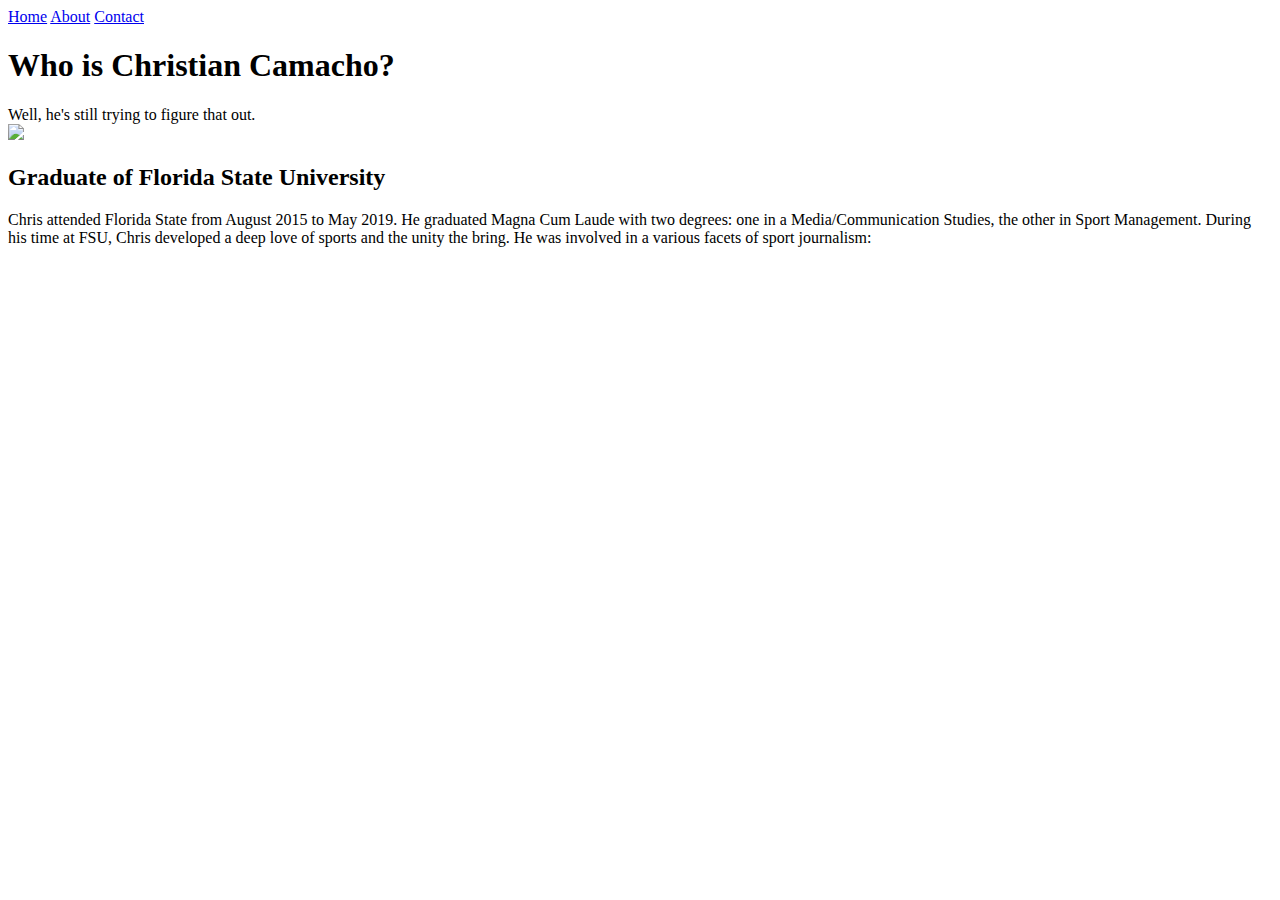
==== about.html @ f30fa184 "Initialized Site" ====
<!DOCTYPE HTML>

<html>

<head>
    <title>The Confused World of Christian Camacho</title>
    <link href="./styles.css" rel="stylesheet">
</head>

<body>
    <div class="nav-bar">
        <a href="./index.html">Home</a>
        <a href="./about.html">About</a>
        <a href="./contact.html">Contact</a>
    </div>
    <div class="image">
        <section class="title">
            <h1>Who is Christian Camacho?</h1>
            <caption class="quip">Well, he's still trying to figure that out.</caption>
        </section>
    </div>
    <section class="content">
        <div>
            <img class="wescott"
                src="https://npr.brightspotcdn.com/dims4/default/76a4cdd/2147483647/strip/true/crop/1024x763+0+0/resize/880x656!/quality/90/?url=http%3A%2F%2Fnpr-brightspot.s3.amazonaws.com%2Flegacy%2Fsites%2Fwusf%2Ffiles%2F201711%2FFSU.jpg">
        </div>
        <div class="fsu-grad">
            <h2>Graduate of <strong>Florida State University</strong></h2>
            <p>Chris attended Florida State from August 2015 to May 2019. He graduated Magna Cum Laude with two degrees:
                one in a Media/Communication Studies, the other in Sport Management. During his time at FSU, Chris
                developed a deep love of sports and the unity the bring. He was involved in a various facets of sport
                journalism:</p>
        </div>
    </section>
</body>

</html>
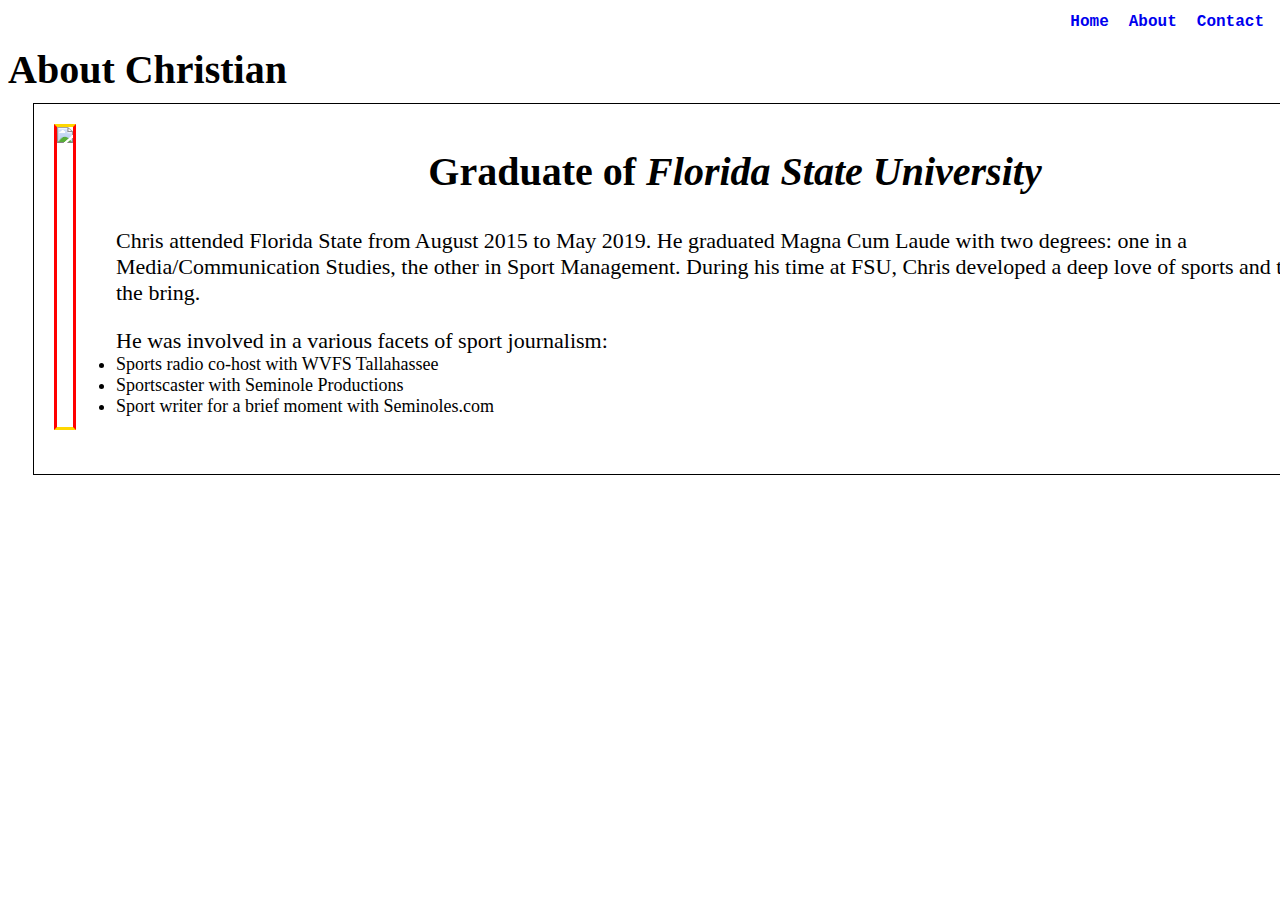
==== commit 51e1d9cc: "Connecting pages" ====
--- a/about.html
+++ b/about.html
@@ -3,8 +3,8 @@
 <html>
 
 <head>
-    <title>The Confused World of Christian Camacho</title>
-    <link href="./styles.css" rel="stylesheet">
+    <title>About Christian Camacho</title>
+    <link href="./about.css" rel="stylesheet">
 </head>
 
 <body>
@@ -13,23 +13,23 @@
         <a href="./about.html">About</a>
         <a href="./contact.html">Contact</a>
     </div>
-    <div class="image">
-        <section class="title">
-            <h1>Who is Christian Camacho?</h1>
-            <caption class="quip">Well, he's still trying to figure that out.</caption>
-        </section>
-    </div>
+    <header>About Christian</header>
     <section class="content">
-        <div>
-            <img class="wescott"
+        <div class="fsu-grad">
+            <div>
+                <img class="wescott-img"
                 src="https://npr.brightspotcdn.com/dims4/default/76a4cdd/2147483647/strip/true/crop/1024x763+0+0/resize/880x656!/quality/90/?url=http%3A%2F%2Fnpr-brightspot.s3.amazonaws.com%2Flegacy%2Fsites%2Fwusf%2Ffiles%2F201711%2FFSU.jpg">
-        </div>
-        <div class="fsu-grad">
+            </div>
             <h2>Graduate of <strong>Florida State University</strong></h2>
             <p>Chris attended Florida State from August 2015 to May 2019. He graduated Magna Cum Laude with two degrees:
                 one in a Media/Communication Studies, the other in Sport Management. During his time at FSU, Chris
-                developed a deep love of sports and the unity the bring. He was involved in a various facets of sport
-                journalism:</p>
+                developed a deep love of sports and the unity the bring.</p> 
+                <ul class="sport-careers">He was involved in a various facets of sport
+                    journalism:
+                    <li>Sports radio co-host with WVFS Tallahassee</li>
+                    <li>Sportscaster with Seminole Productions</li>
+                    <li>Sport writer for a brief moment with Seminoles.com</li>
+            </ul>
         </div>
     </section>
 </body>
--- a/about.css
+++ b/about.css
@@ -0,0 +1,70 @@
+.nav-bar {
+  text-align: right;
+  }
+  
+.nav-bar a {
+  padding: 5px 8px;
+  margin-bottom: 10px;
+  font-family: 'Courier New', Courier, monospace;
+  font-weight: 550;
+  text-decoration: none;
+  text-align: center;
+  display: inline-block;
+}
+
+.nav-bar a:hover {
+  background-color: firebrick;
+  color: gold;
+  border-radius: 3px;
+  text-decoration: underline;
+}
+
+header {
+  font-weight: bold;
+  font-size: 40px;
+}
+
+.wescott-img {
+  height: 300px;
+  margin-top: 10px;
+  margin-right: 40px;
+  border-top: 3px solid gold;
+  border-bottom: 3px solid gold;
+  border-right: 3px solid red;
+  border-left: 3px solid red;
+  float: left;
+  clear: right;
+}
+
+.fsu-grad{
+  height: 350px;
+  width: 1300px;
+  padding: 10px;
+  margin-left: 25px;
+  margin-top: 10px;
+  border: 1px solid black;
+  padding: 10px 20px;
+}
+
+.fsu-grad h2 {
+  font-size: 40px;
+  padding-top: 1px;
+  text-align: center;
+}
+
+.fsu-grad p {
+  font-size: 22px;
+}
+
+.sport-careers {
+  text-align: left;
+  font-size: 22px;
+}
+
+.sport-careers li {
+    font-size: 18px;
+}
+
+strong {
+  font-style: italic;
+}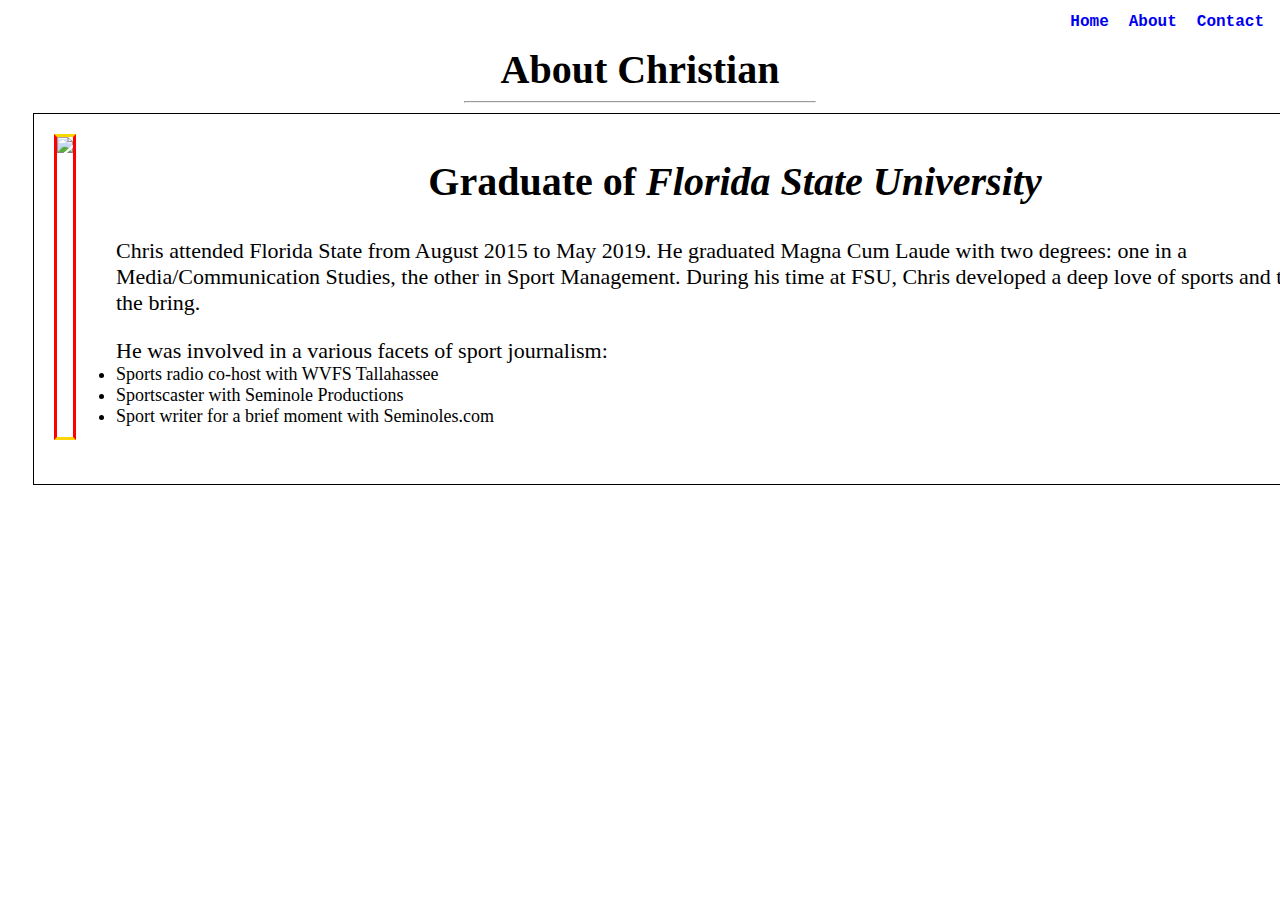
==== commit e48f389b: "Heading Changes" ====
--- a/about.html
+++ b/about.html
@@ -14,6 +14,7 @@
         <a href="./contact.html">Contact</a>
     </div>
     <header>About Christian</header>
+    <hr>
     <section class="content">
         <div class="fsu-grad">
             <div>
--- a/about.css
+++ b/about.css
@@ -22,6 +22,11 @@
 header {
   font-weight: bold;
   font-size: 40px;
+  text-align: center;
+}
+
+hr {
+  width: 350px;
 }
 
 .wescott-img {
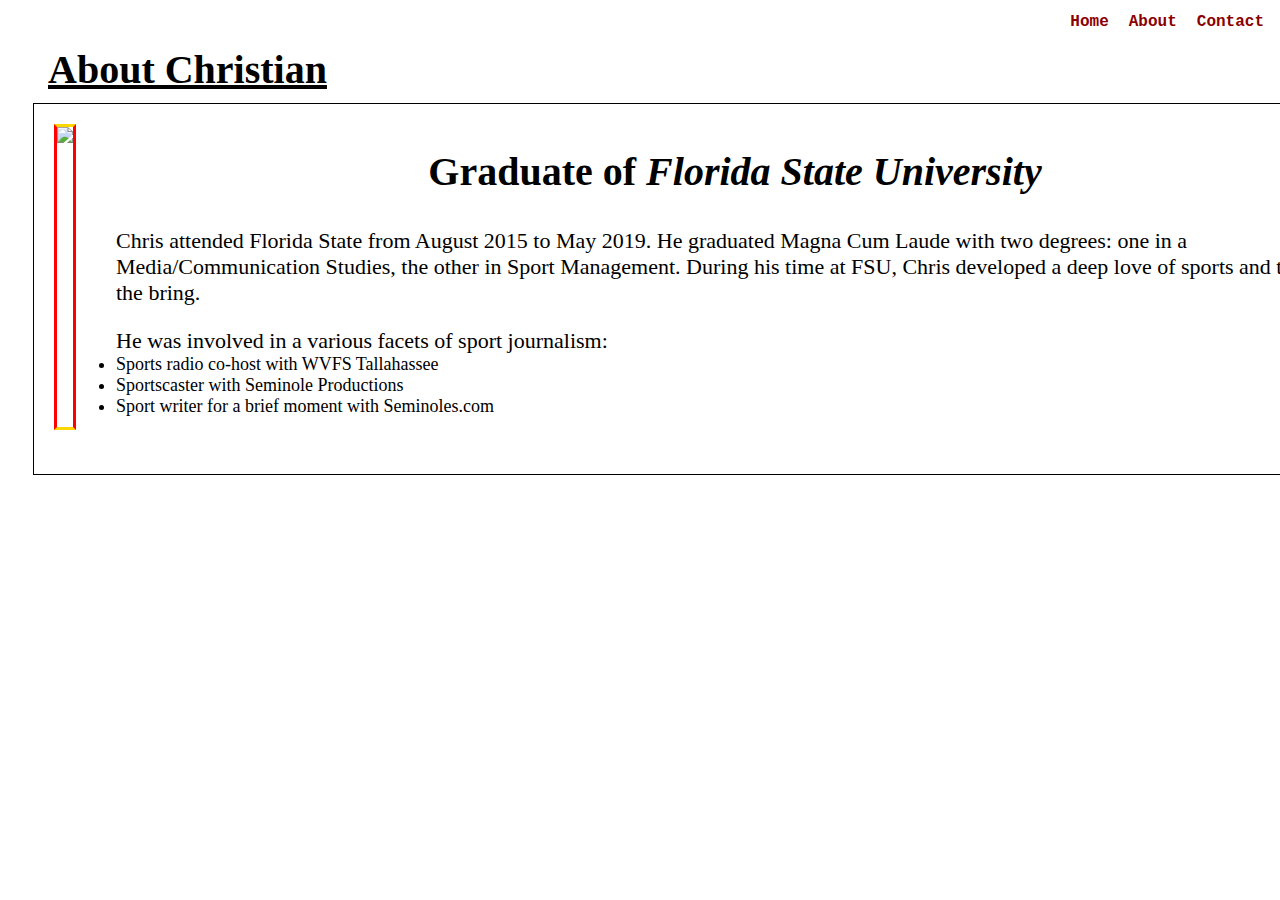
==== commit 6c243374: "Hover images" ====
--- a/about.html
+++ b/about.html
@@ -14,7 +14,6 @@
         <a href="./contact.html">Contact</a>
     </div>
     <header>About Christian</header>
-    <hr>
     <section class="content">
         <div class="fsu-grad">
             <div>
--- a/about.css
+++ b/about.css
@@ -4,6 +4,7 @@
   
 .nav-bar a {
   padding: 5px 8px;
+  color: darkred;
   margin-bottom: 10px;
   font-family: 'Courier New', Courier, monospace;
   font-weight: 550;
@@ -20,14 +21,13 @@
 }
 
 header {
+  margin-left: 40px;
   font-weight: bold;
   font-size: 40px;
-  text-align: center;
+  text-align: left;
+  text-decoration: underline;
 }
 
-hr {
-  width: 350px;
-}
 
 .wescott-img {
   height: 300px;
